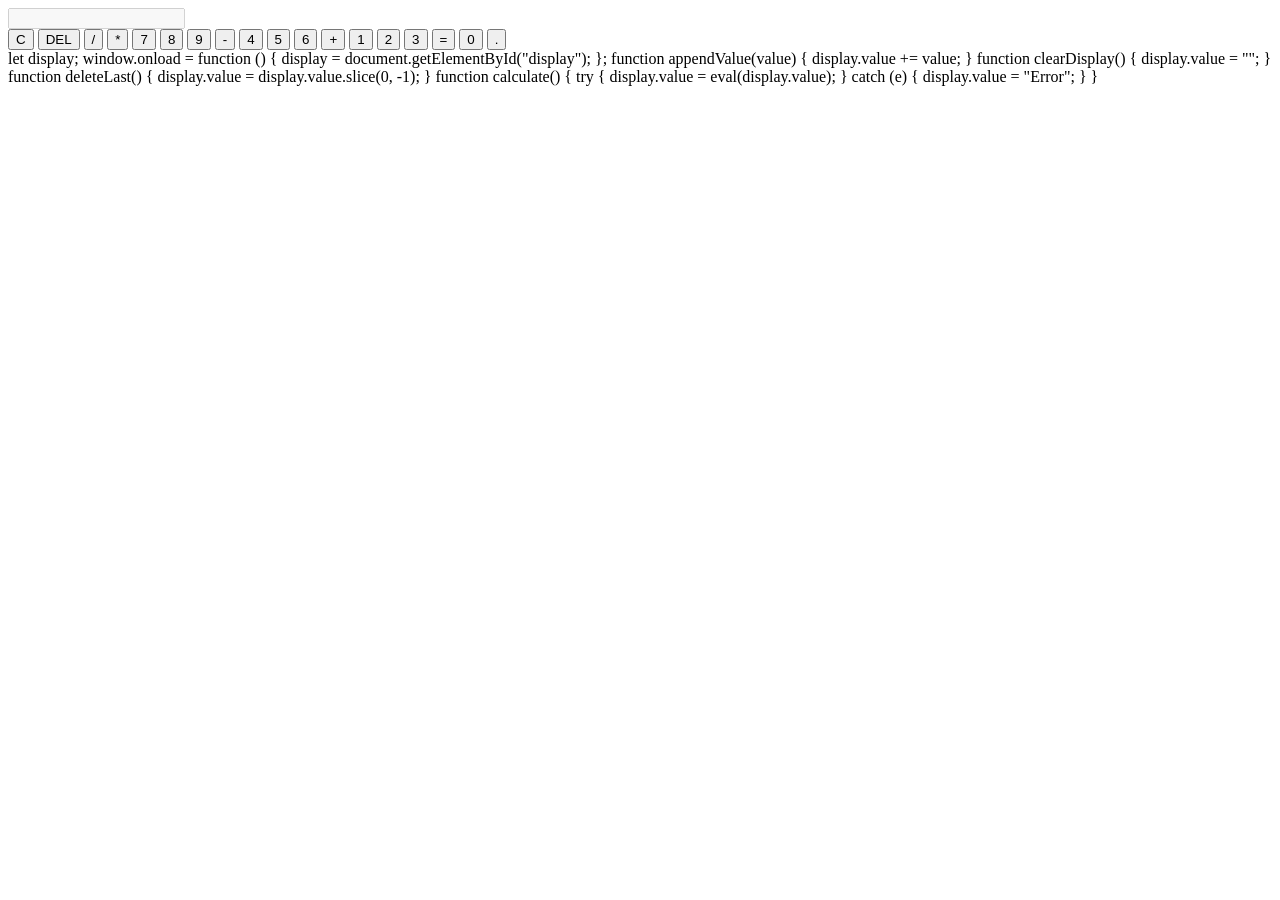
==== index.html @ cbb05b6e "Rename Radheshyam.html to index.html" ====
<!DOCTYPE html>
<html lang="en">
<head>
    <meta charset="UTF-8">
    <title>Simple Calculator</title>
    <link rel="stylesheet" href="style.css">
</head>
<body>

<div class="calculator">
    <input type="text" id="display" disabled>

    <div class="buttons">
        <button onclick="clearDisplay()">C</button>
        <button onclick="deleteLast()">DEL</button>
        <button onclick="appendValue('/')">/</button>
        <button onclick="appendValue('*')">*</button>

        <button onclick="appendValue('7')">7</button>
        <button onclick="appendValue('8')">8</button>
        <button onclick="appendValue('9')">9</button>
        <button onclick="appendValue('-')">-</button>

        <button onclick="appendValue('4')">4</button>
        <button onclick="appendValue('5')">5</button>
        <button onclick="appendValue('6')">6</button>
        <button onclick="appendValue('+')">+</button>

        <button onclick="appendValue('1')">1</button>
        <button onclick="appendValue('2')">2</button>
        <button onclick="appendValue('3')">3</button>
        <button onclick="calculate()" class="equal">=</button>

        <button onclick="appendValue('0')" class="zero">0</button>
        <button onclick="appendValue('.')">.</button>
    </div>
</div>

<script src="script.js"></script>
</body>
</html>let display;

window.onload = function () {
    display = document.getElementById("display");
};

function appendValue(value) {
    display.value += value;
}

function clearDisplay() {
    display.value = "";
}

function deleteLast() {
    display.value = display.value.slice(0, -1);
}

function calculate() {
    try {
        display.value = eval(display.value);
    } catch (e) {
        display.value = "Error";
    }
}
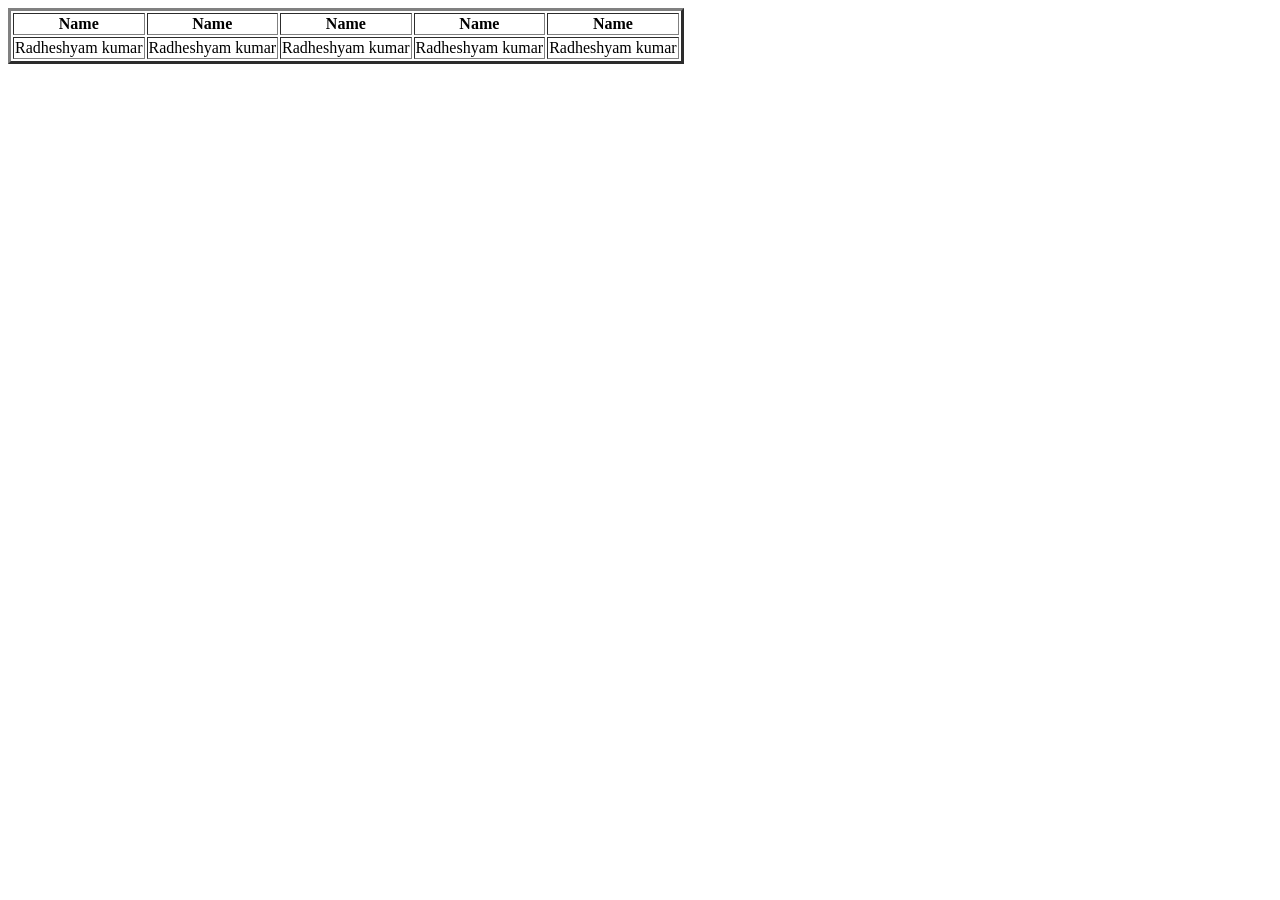
==== commit c9973364: "Update index.html" ====
--- a/index.html
+++ b/index.html
@@ -1,65 +1,23 @@
-<!DOCTYPE html>
-<html lang="en">
+<!docrtype html>
 <head>
-    <meta charset="UTF-8">
-    <title>Simple Calculator</title>
-    <link rel="stylesheet" href="style.css">
+    <title>pase</title>
 </head>
 <body>
+<table border="3">
+    <tr>
+                 <th>Name</th>
+                 <th>Name</th>
+                 <th>Name</th>
+                <th>Name</th>
+                   <th>Name</th>
 
-<div class="calculator">
-    <input type="text" id="display" disabled>
-
-    <div class="buttons">
-        <button onclick="clearDisplay()">C</button>
-        <button onclick="deleteLast()">DEL</button>
-        <button onclick="appendValue('/')">/</button>
-        <button onclick="appendValue('*')">*</button>
-
-        <button onclick="appendValue('7')">7</button>
-        <button onclick="appendValue('8')">8</button>
-        <button onclick="appendValue('9')">9</button>
-        <button onclick="appendValue('-')">-</button>
-
-        <button onclick="appendValue('4')">4</button>
-        <button onclick="appendValue('5')">5</button>
-        <button onclick="appendValue('6')">6</button>
-        <button onclick="appendValue('+')">+</button>
-
-        <button onclick="appendValue('1')">1</button>
-        <button onclick="appendValue('2')">2</button>
-        <button onclick="appendValue('3')">3</button>
-        <button onclick="calculate()" class="equal">=</button>
-
-        <button onclick="appendValue('0')" class="zero">0</button>
-        <button onclick="appendValue('.')">.</button>
-    </div>
-</div>
-
-<script src="script.js"></script>
+    </tr>
+    <tr>
+        <td> Radheshyam kumar</td>
+        <td> Radheshyam kumar</td>
+        <td> Radheshyam kumar</td>
+        <td> Radheshyam kumar</td>                                                                 
+                  <td> Radheshyam kumar</td>
+    </tr>
+    </table>
 </body>
-</html>let display;
-
-window.onload = function () {
-    display = document.getElementById("display");
-};
-
-function appendValue(value) {
-    display.value += value;
-}
-
-function clearDisplay() {
-    display.value = "";
-}
-
-function deleteLast() {
-    display.value = display.value.slice(0, -1);
-}
-
-function calculate() {
-    try {
-        display.value = eval(display.value);
-    } catch (e) {
-        display.value = "Error";
-    }
-}
